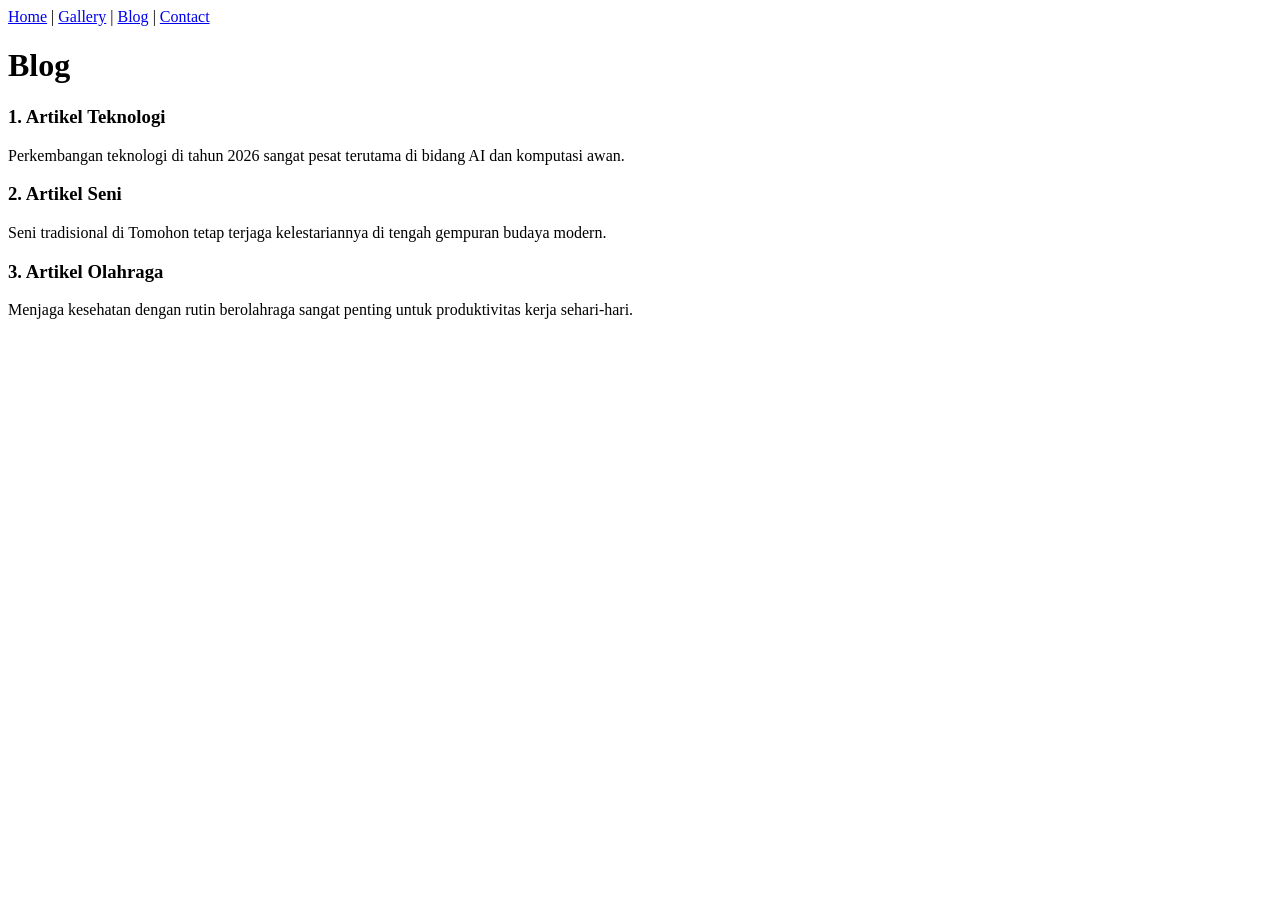
==== blog.html @ 31672f5b "Submit website HTML" ====
<html>
<head>
    <title>Blog</title>
</head>
<body>
    <p>
        <a href="index.html">Home</a> | <a href="gallery.html">Gallery</a> | <a href="blog.html">Blog</a> | <a href="contact.html">Contact</a>
    </p>

    <h1>Blog</h1>

    <h3>1. Artikel Teknologi</h3>
    <p>Perkembangan teknologi di tahun 2026 sangat pesat terutama di bidang AI dan komputasi awan.</p>

    <h3>2. Artikel Seni</h3>
    <p>Seni tradisional di Tomohon tetap terjaga kelestariannya di tengah gempuran budaya modern.</p>

    <h3>3. Artikel Olahraga</h3>
    <p>Menjaga kesehatan dengan rutin berolahraga sangat penting untuk produktivitas kerja sehari-hari.</p>
</body>
</html>
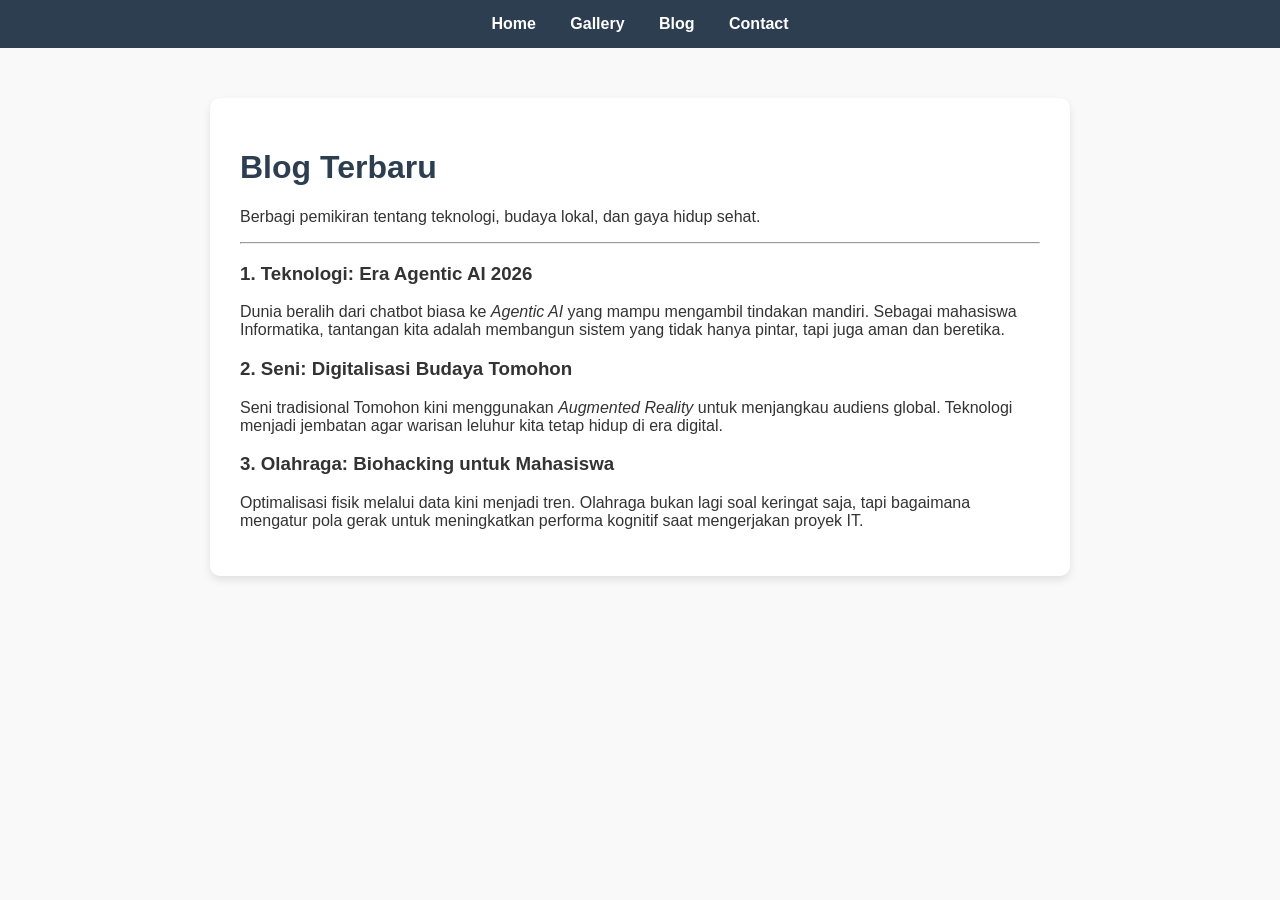
==== commit f2d94d52: "Update CSS & JavaScript" ====
--- a/blog.html
+++ b/blog.html
@@ -1,21 +1,37 @@
 <html>
 <head>
-    <title>Blog</title>
+    <title>Blog - Vaughn Samuel</title>
+    <link rel="stylesheet" href="style.css">
 </head>
 <body>
-    <p>
-        <a href="index.html">Home</a> | <a href="gallery.html">Gallery</a> | <a href="blog.html">Blog</a> | <a href="contact.html">Contact</a>
-    </p>
+    <nav>
+        <a href="index.html">Home</a>
+        <a href="gallery.html">Gallery</a>
+        <a href="blog.html">Blog</a>
+        <a href="contact.html">Contact</a>
+    </nav>
 
-    <h1>Blog</h1>
+    <div class="container">
+        <h1>Blog Terbaru</h1>
+        <p>Berbagi pemikiran tentang teknologi, budaya lokal, dan gaya hidup sehat.</p>
+        <hr>
 
-    <h3>1. Artikel Teknologi</h3>
-    <p>Perkembangan teknologi di tahun 2026 sangat pesat terutama di bidang AI dan komputasi awan.</p>
+        <div class="post">
+            <h3>1. Teknologi: Era Agentic AI 2026</h3>
+            <p>Dunia beralih dari chatbot biasa ke <em>Agentic AI</em> yang mampu mengambil tindakan mandiri. Sebagai mahasiswa Informatika, tantangan kita adalah membangun sistem yang tidak hanya pintar, tapi juga aman dan beretika.</p>
+        </div>
 
-    <h3>2. Artikel Seni</h3>
-    <p>Seni tradisional di Tomohon tetap terjaga kelestariannya di tengah gempuran budaya modern.</p>
+        <div class="post">
+            <h3>2. Seni: Digitalisasi Budaya Tomohon</h3>
+            <p>Seni tradisional Tomohon kini menggunakan <em>Augmented Reality</em> untuk menjangkau audiens global. Teknologi menjadi jembatan agar warisan leluhur kita tetap hidup di era digital.</p>
+        </div>
 
-    <h3>3. Artikel Olahraga</h3>
-    <p>Menjaga kesehatan dengan rutin berolahraga sangat penting untuk produktivitas kerja sehari-hari.</p>
+        <div class="post">
+            <h3>3. Olahraga: Biohacking untuk Mahasiswa</h3>
+            <p>Optimalisasi fisik melalui data kini menjadi tren. Olahraga bukan lagi soal keringat saja, tapi bagaimana mengatur pola gerak untuk meningkatkan performa kognitif saat mengerjakan proyek IT.</p>
+        </div>
+    </div>
+
+    <script src="script.js"></script>
 </body>
 </html>
--- a/style.css
+++ b/style.css
@@ -0,0 +1,81 @@
+/* Mengatur font dan warna latar belakang */
+body {
+    font-family: 'Segoe UI', Tahoma, Geneva, Verdana, sans-serif;
+    margin: 0;
+    padding: 0;
+    background-color: #f9f9f9;
+    color: #333;
+}
+
+/* Navigasi simpel */
+nav {
+    background-color: #2c3e50;
+    padding: 15px;
+    text-align: center;
+}
+
+nav a {
+    color: white;
+    text-decoration: none;
+    margin: 0 15px;
+    font-weight: bold;
+}
+
+nav a:hover {
+    color: #3498db;
+}
+
+/* Kotak konten */
+.container {
+    max-width: 800px;
+    margin: 50px auto;
+    background: white;
+    padding: 30px;
+    border-radius: 10px;
+    box-shadow: 0 4px 8px rgba(0,0,0,0.1);
+}
+
+h1 {
+    color: #2c3e50;
+}
+
+/* Update di style.css */
+.gallery-item img {
+    /* Mengatur lebar foto secara konsisten */
+    width: 250px; 
+    
+    /* Mengatur tinggi agar sama rata */
+    height: 180px; 
+    
+    /* PENTING: Menjaga proporsi agar tidak gepeng/pecah */
+    object-fit: cover; 
+    
+    /* Opsional: Memberi variasi tampilan */
+    border-radius: 8px;
+    border: 3px solid #ddd;
+    box-shadow: 0 2px 5px rgba(0,0,0,0.1);
+    
+    /* Efek transisi saat kursor diarahkan ke foto */
+    transition: transform 0.3s ease; 
+}
+
+/* Efek saat foto diarahkan kursor */
+.gallery-item img:hover {
+    transform: scale(1.05); /* Memperbesar sedikit */
+    border-color: #3498db; /* Mengubah warna pinggiran */
+}
+
+/* Gaya Tombol */
+button {
+    background-color: #3498db;
+    color: white;
+    border: none;
+    padding: 10px 20px;
+    border-radius: 5px;
+    cursor: pointer;
+    font-size: 16px;
+}
+
+button:hover {
+    background-color: #2980b9;
+}
